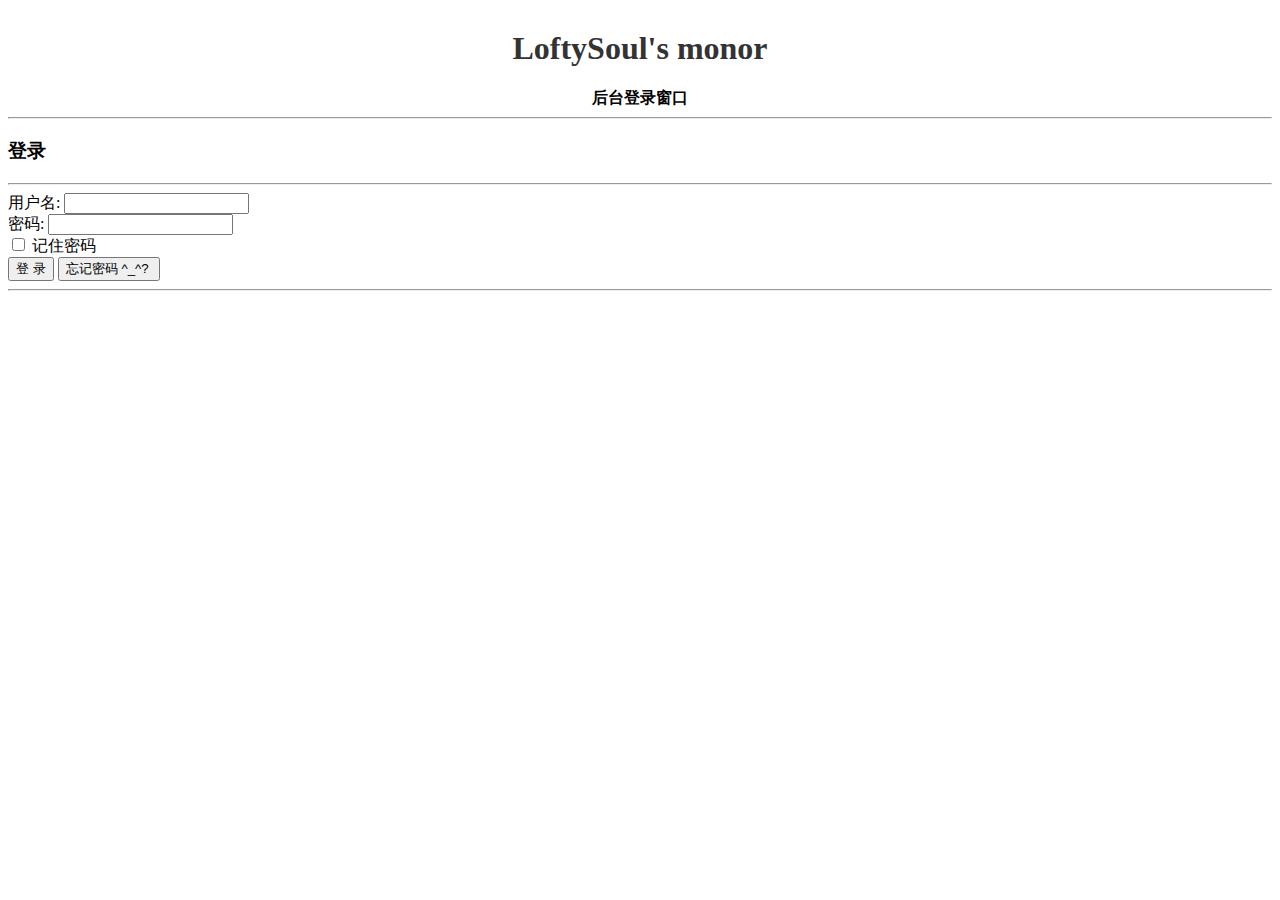
==== templates/login.html @ 30d70d5e "spider almost finished, sql injection plugin start" ====
<!DOCTYPE html>
<html>
<head lang="en">
  <meta charset="UTF-8">
  <title>Login Page</title>
  <meta http-equiv="X-UA-Compatible" content="IE=edge">
  <meta name="viewport" content="width=device-width, initial-scale=1.0, minimum-scale=1.0, maximum-scale=1.0, user-scalable=no">
  <meta name="format-detection" content="telephone=no">
  <meta name="renderer" content="webkit">
  <meta http-equiv="Cache-Control" content="no-siteapp" />
  <link rel="stylesheet" href="static/css/amazeui.min.css"/>
  <style>
    .header {
      text-align: center;
    }
    .header h1 {
      font-size: 200%;
      color: #333;
      margin-top: 30px;
    }
    .header p {
      font-size: 14px;
    }
  </style>
</head>
<body>
<div class="header">
  <div class="am-g">
    <h1>LoftySoul's monor</h1>
    <b>后台登录窗口</b>
  </div>
  <hr />
</div>
<div class="am-g">
  <div class="am-u-lg-6 am-u-md-8 am-u-sm-centered">
    <h3>登录</h3>
    <hr>

    <form id="login_form" method="post" action="/loftysoul_owner_page.html" class="am-form">
      <label for="text">用户名:</label>
      <input type="text" name="username"  value="">
      <br>
      <label for="password">密码:</label>
      <input type="password" name="password" id="password" value="">
      <br>
      <label for="remember-me">
        <input id="remember-me" type="checkbox">
        记住密码
      </label>
      <br />
      <div class="am-cf">
        <input type="submit" name="" value="登 录" class="am-btn am-btn-primary am-btn-sm am-fl">
        <input type="submit" name="" value="忘记密码 ^_^? " class="am-btn am-btn-default am-btn-sm am-fr">
      </div>
    </form>
    <hr>
  </div>
</div>
</body>
</html>
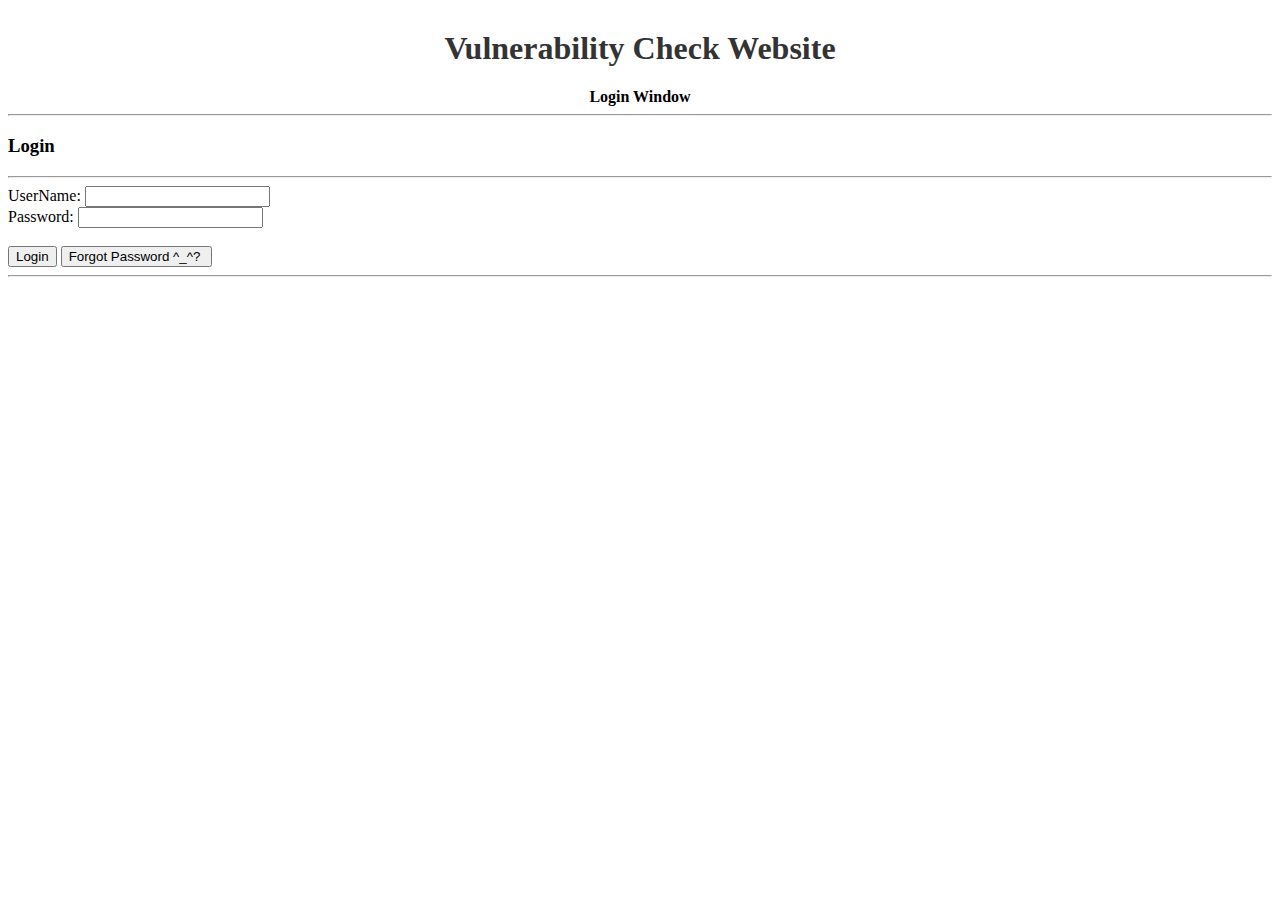
==== commit 66fd199c: "add db structure and some control single" ====
--- a/templates/login.html
+++ b/templates/login.html
@@ -26,31 +26,31 @@
 <body>
 <div class="header">
   <div class="am-g">
-    <h1>LoftySoul's monor</h1>
-    <b>后台登录窗口</b>
+    <h1>Vulnerability Check Website</h1>
+    <b>Login Window</b>
   </div>
   <hr />
 </div>
 <div class="am-g">
   <div class="am-u-lg-6 am-u-md-8 am-u-sm-centered">
-    <h3>登录</h3>
+    <h3>Login</h3>
     <hr>
 
-    <form id="login_form" method="post" action="/loftysoul_owner_page.html" class="am-form">
-      <label for="text">用户名:</label>
+    <form id="login_form" method="post" action="/submit_page.html" class="am-form">
+      <label for="text">UserName:</label>
       <input type="text" name="username"  value="">
       <br>
-      <label for="password">密码:</label>
+      <label for="password">Password:</label>
       <input type="password" name="password" id="password" value="">
       <br>
-      <label for="remember-me">
+<!--       <label for="remember-me">
         <input id="remember-me" type="checkbox">
         记住密码
-      </label>
+      </label> -->
       <br />
       <div class="am-cf">
-        <input type="submit" name="" value="登 录" class="am-btn am-btn-primary am-btn-sm am-fl">
-        <input type="submit" name="" value="忘记密码 ^_^? " class="am-btn am-btn-default am-btn-sm am-fr">
+        <input type="submit" name="" value="Login" class="am-btn am-btn-primary am-btn-sm am-fl">
+        <input type="submit" name="" value="Forgot Password ^_^? " class="am-btn am-btn-default am-btn-sm am-fr">
       </div>
     </form>
     <hr>
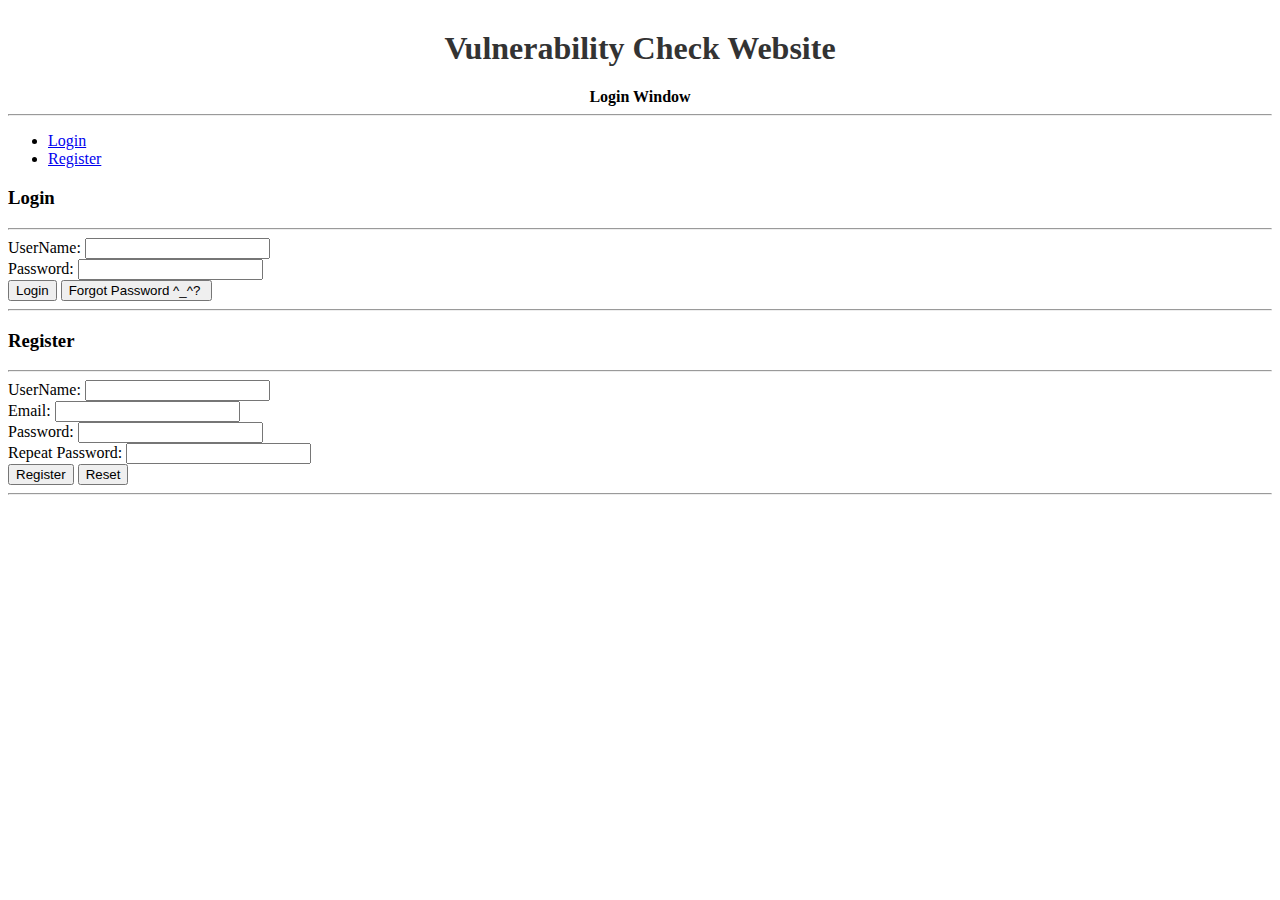
==== commit 9abcb87e: "add 'auto start' ,sql_inject plugin and register,update, history" ====
--- a/templates/login.html
+++ b/templates/login.html
@@ -33,28 +33,63 @@
 </div>
 <div class="am-g">
   <div class="am-u-lg-6 am-u-md-8 am-u-sm-centered">
-    <h3>Login</h3>
-    <hr>
-
-    <form id="login_form" method="post" action="/submit_page.html" class="am-form">
-      <label for="text">UserName:</label>
-      <input type="text" name="username"  value="">
-      <br>
-      <label for="password">Password:</label>
-      <input type="password" name="password" id="password" value="">
-      <br>
-<!--       <label for="remember-me">
-        <input id="remember-me" type="checkbox">
-        记住密码
-      </label> -->
-      <br />
-      <div class="am-cf">
-        <input type="submit" name="" value="Login" class="am-btn am-btn-primary am-btn-sm am-fl">
-        <input type="submit" name="" value="Forgot Password ^_^? " class="am-btn am-btn-default am-btn-sm am-fr">
-      </div>
-    </form>
-    <hr>
+    <div class="am-tabs" data-am-tabs>
+      <ul class="am-tabs-nav am-nav am-nav-tabs">
+        <li class="am-active"><a href="#tab1">Login</a></li>
+        <li><a href="#tab2">Register</a></li>
+      </ul>
+      <div class="am-tabs-bd">
+        <!-- <div class="am-tab-panel am-fade am-in am-active" id="tab1">
+          
+          
+        </div> -->
+        <div class="am-tab-panel am-active" id="tab1">
+          <h3>Login</h3>
+          <hr>
+          <form id="login_form" method="post" action="/submit_page.html" class="am-form">
+            <label for="text">UserName:</label>
+            <input type="text" name="username"  value="">
+            <br>
+            <label for="password">Password:</label>
+            <input type="password" name="password" id="password" value="">
+            <br>
+            <div class="am-cf">
+              <input type="submit" name="" value="Login" class="am-btn am-btn-primary am-btn-sm am-fl">
+              <input type="submit" name="" value="Forgot Password ^_^? " class="am-btn am-btn-default am-btn-sm am-fr">
+            </div>
+            <hr>
+          </form>
+        </div>
+        <div class="am-tab-panel" id="tab2">
+          <h3>Register</h3>
+          <hr>
+          <form id="register_form" class="am-form">
+            <label for="text">UserName:</label>
+            <input type="text" name="register_username"  value="">
+            <br>
+            <label for="email">Email:</label>
+            <input type="email" name="register_email" id="register_email" value="">
+            <br>
+            <label for="password">Password:</label>
+            <input type="password" name="register_password" id="register_password1" value="">
+            <br>
+            <label for="password">Repeat Password:</label>
+            <input type="password" name="repeat_password" id="register_password2" value="">
+            <br>
+            <div class="am-cf">
+              <input type="submit" name="" id="register_btn" value="Register" class="am-btn am-btn-primary am-btn-sm am-fl">
+              <input type="reset" name="" value="Reset" class="am-btn am-btn-danger am-btn-sm am-fr">
+            </div>
+            <hr>
+          </form>
+        </div>
+      </div>  
+    </div>
   </div>
 </div>
+<script src="static/js/jquery.min.js"></script>
+<script src="static/js/amazeui.min.js"></script>
+<script src="static/js/app.js"></script>
+<script src="static/js/login.js"></script>
 </body>
 </html>